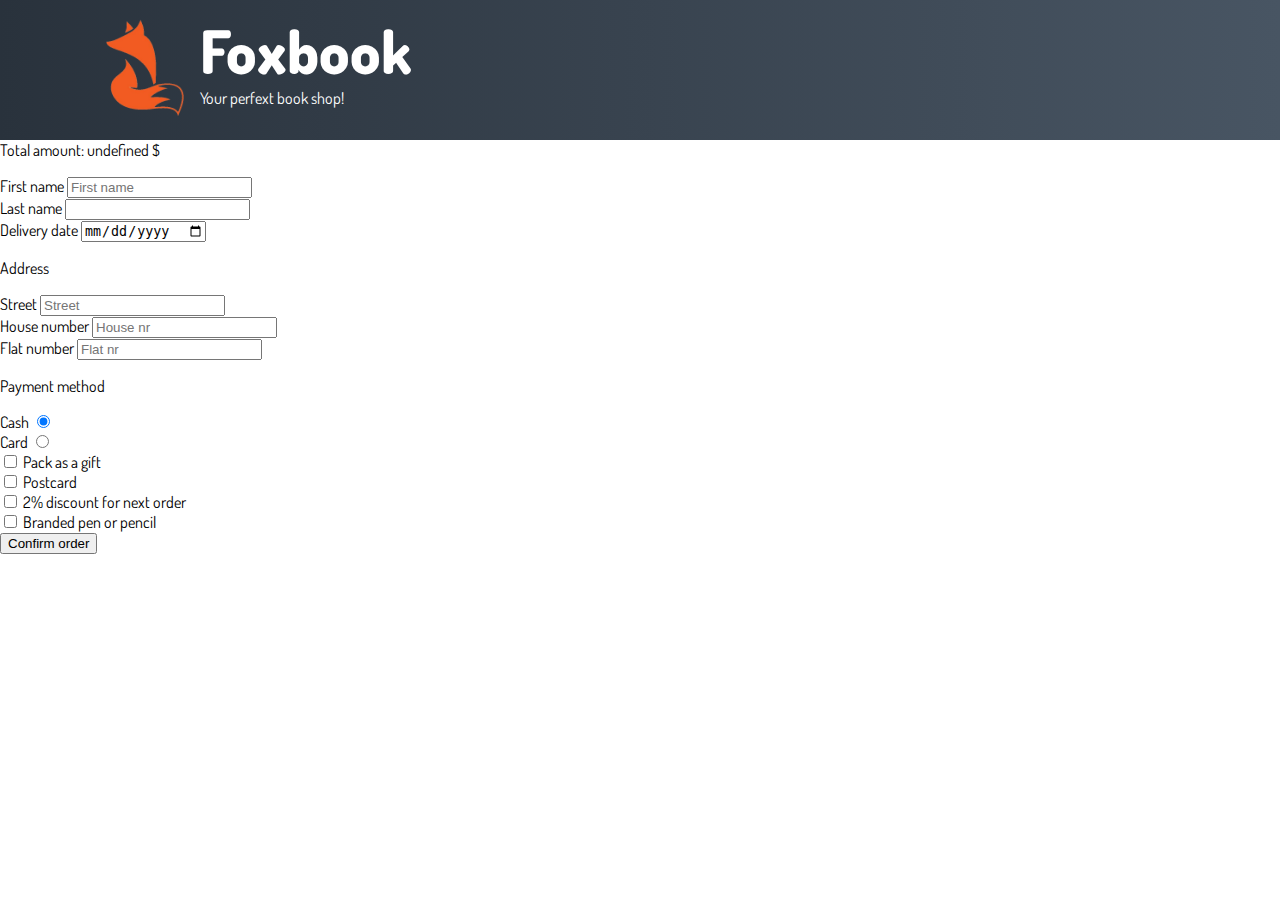
==== pages/delivery/index.html @ 45b572b2 "docs: updated all files" ====
<!DOCTYPE html>
<html lang="en">
<head>
    <meta charset="UTF-8">
    <meta http-equiv="X-UA-Compatible" content="IE=edge">
    <meta name="viewport" content="width=device-width, initial-scale=1.0">
    <title>Delivery</title>
    <link rel="stylesheet" href="./style.css">
    <link rel="stylesheet" href="https://cdnjs.cloudflare.com/ajax/libs/font-awesome/4.7.0/css/font-awesome.min.css">
    <link rel="preconnect" href="https://fonts.googleapis.com">
    <link rel="preconnect" href="https://fonts.gstatic.com" crossorigin>
    <link href="https://fonts.googleapis.com/css2?family=Dosis:wght@200&family=Roboto:ital,wght@1,100&display=swap" rel="stylesheet">
</head>
<body>
    <header>
        <div class="site-logo">
            <div class="logo-header">
                <a href="../main/index.html"><img src="../../assets/logos/fox-logo.png" alt="fox logo"></a>
            </div>
            <div class="header-heading">
                <h1>Foxbook</h1>
                <p>Your perfext book shop!</p>
            </div>
        </div>
    </header>
    <main>
        <div class="delivery-form">
            <div class="form-wrap">
                <form name="delivery-form" action="#">
                    <p class="delivery-total-amount"></p>
                    <div class="fname-wrap">
                        <label for="fname">First name</label>
                        <input type="text" name="shipping" id="fname" placeholder="First name" required><br>
                    </div>
                    <div class="lname-wrap">
                        <label for="lname">Last name</label>
                        <input type="text" name="shipping" id="lname" required><br>
                    </div>
                    <div class="date-wrap">
                        <label for="ddate">Delivery date</label>
                        <input type="date" name="shipping" id="ddate">
                    </div>
                    <div class="address-wrap">
                        <p>Address</p>
                        <div class="street-wrap">
                            <label for="street">Street</label>
                            <input type="text" name="shipping" id="street" placeholder="Street" required><br>
                        </div>
                        <div class="house-wrap">
                            <label for="house">House number</label>
                            <input type="number" name="hoshippinguse" id="house" placeholder="House nr" required><br>
                        </div>
                        <div class="flat-wrap">
                            <label for="flat">Flat number</label>
                            <input type="number" name="shipping" id="flat" placeholder="Flat nr" required><br>
                        </div>
                        <div class="payment-wrap">
                            <p>Payment method</p>
                            <div class="radio-input">
                                <label for="cash">Cash</label>
                                <input type="radio" id="cash" name="shipping" value="cash" checked>
                            </div>
                            <div class="radio-input">
                                <label for="card">Card</label>
                                <input type="radio" id="card" name="shipping" value="card">
                            </div>
                        </div>
                    </div>
                    <div class="present-wrap">
                        <input type="checkbox" id="pack" name="shipping" value="pack">
                        <label for="pack">Pack as a gift</label><br>
                        <input type="checkbox" id="postcard" name="shipping" value="postcard">
                        <label for="postcard">Postcard</label><br>
                        <input type="checkbox" id="discount" name="shipping" value="discount">
                        <label for="discount">2% discount for next order</label><br>
                        <input type="checkbox" id="pen" name="shipping" value="pen">
                        <label for="pen">Branded pen or pencil</label><br>
                    </div>
                    <div class="submit-wrap">
                        <input type="submit" value="Confirm order" name="shipping">
                    </div>
                </form>
            </div>
        </div>
    </main>
    <script src="./index.js"></script>
</body>
</html>
---- pages/delivery/style.css ----
@import url('../main/style.css');

body {
    margin: 0;
    padding: 0;
    font-family: 'Dosis', sans-serif;
}

main {
    margin-top: 140px;
}

/* Header */

header {
    position: absolute;
    top: 0;
    width: 100%;
    height: 140px;
    background: #485563;  /* fallback for old browsers */
    background: linear-gradient(to right, #29323c, #485563); /* W3C, IE 10+/ Edge, Firefox 16+, Chrome 26+, Opera 12+, Safari 7+ */
    display: flex;
    justify-content: space-between;
    color: #fff;
    z-index: 2;
    position: fixed;
}

.site-logo {
    display: flex;
    align-items: center;
    margin-left: 70px;
}

.site-logo h1 {
    color: #FFF;
    font-size: 60px;
    font-weight: 900;
    margin: 0;
    padding: 0;
}

.site-logo p {
    margin: 0;
    padding: 0;
}

.header-heading {
    padding-bottom: 20px;
    margin-left: -20px;
}

.logo-header {
    display: flex;
    align-items: center;
}


.logo-header img {
    height: 150px;
    width: 150px;
}

.shopping-cart {
    position: relative;
    margin-top: 35px;
}

#cart-item {
    display: flex;
    justify-content: flex-end;
}

.fa {
    font-size: 60;
    cursor: pointer;
    padding-right: 80px;
}
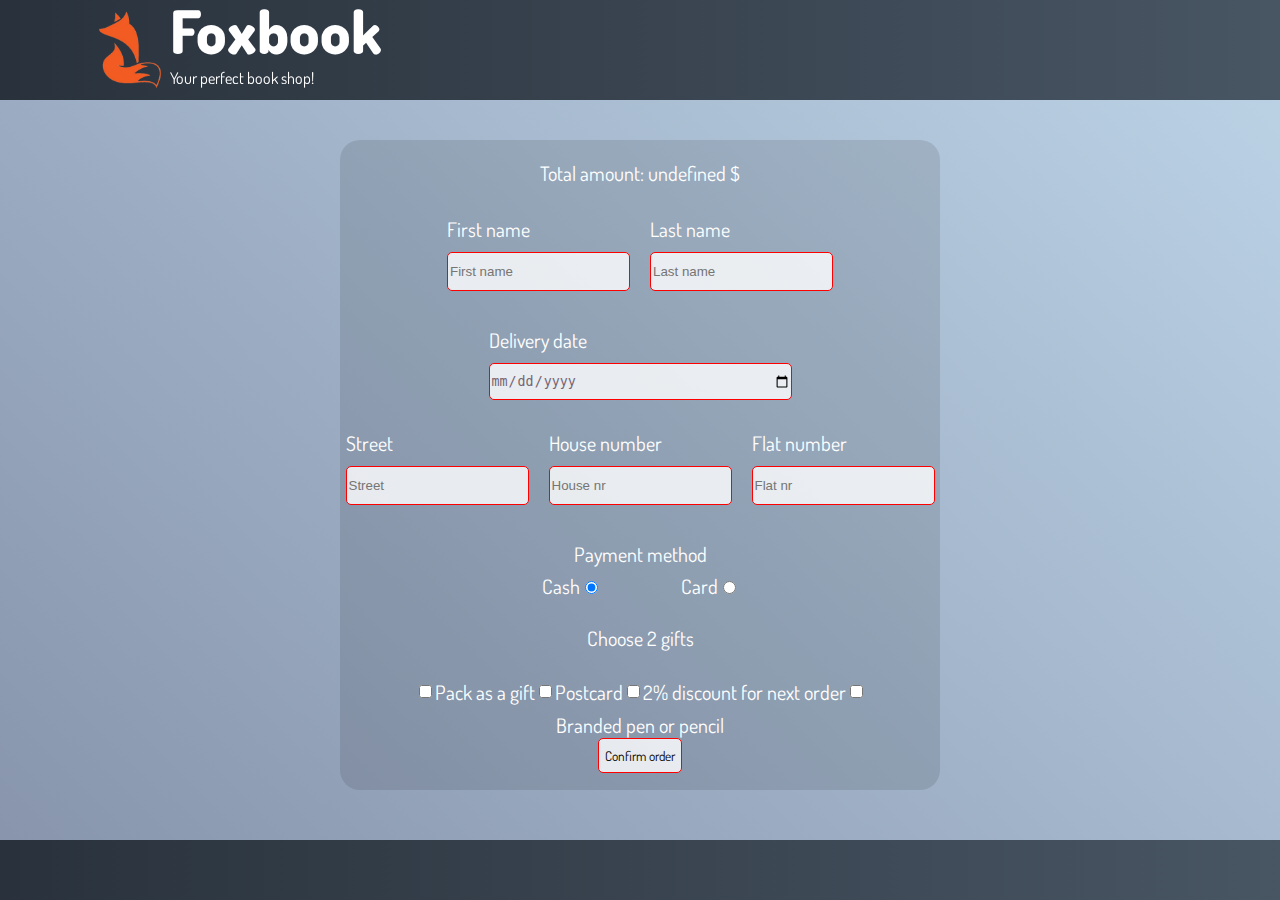
==== commit b7309781: "docs: updated all files" ====
--- a/pages/delivery/index.html
+++ b/pages/delivery/index.html
@@ -1,88 +1,160 @@
 <!DOCTYPE html>
 <html lang="en">
-<head>
-    <meta charset="UTF-8">
-    <meta http-equiv="X-UA-Compatible" content="IE=edge">
-    <meta name="viewport" content="width=device-width, initial-scale=1.0">
+  <head>
+    <meta charset="UTF-8" />
+    <meta http-equiv="X-UA-Compatible" content="IE=edge" />
+    <meta name="viewport" content="width=device-width, initial-scale=1.0" />
     <title>Delivery</title>
-    <link rel="stylesheet" href="./style.css">
-    <link rel="stylesheet" href="https://cdnjs.cloudflare.com/ajax/libs/font-awesome/4.7.0/css/font-awesome.min.css">
-    <link rel="preconnect" href="https://fonts.googleapis.com">
-    <link rel="preconnect" href="https://fonts.gstatic.com" crossorigin>
-    <link href="https://fonts.googleapis.com/css2?family=Dosis:wght@200&family=Roboto:ital,wght@1,100&display=swap" rel="stylesheet">
-</head>
-<body>
+    <link rel="stylesheet" href="./style.css" />
+    <link
+      rel="stylesheet"
+      href="https://cdnjs.cloudflare.com/ajax/libs/font-awesome/4.7.0/css/font-awesome.min.css"
+    />
+    <link rel="preconnect" href="https://fonts.googleapis.com" />
+    <link rel="preconnect" href="https://fonts.gstatic.com" crossorigin />
+    <link
+      href="https://fonts.googleapis.com/css2?family=Dosis:wght@200&family=Roboto:ital,wght@1,100&display=swap"
+      rel="stylesheet"
+    />
+  </head>
+  <body>
     <header>
-        <div class="site-logo">
-            <div class="logo-header">
-                <a href="../main/index.html"><img src="../../assets/logos/fox-logo.png" alt="fox logo"></a>
-            </div>
-            <div class="header-heading">
-                <h1>Foxbook</h1>
-                <p>Your perfext book shop!</p>
-            </div>
+      <div class="site-logo">
+        <div class="logo-header">
+          <a href="../main/index.html"
+            ><img src="../../assets/logos/fox-logo.png" alt="fox logo"
+          /></a>
         </div>
+        <div class="header-heading">
+          <h1>Foxbook</h1>
+          <p>Your perfect book shop!</p>
+        </div>
+      </div>
     </header>
     <main>
-        <div class="delivery-form">
-            <div class="form-wrap">
-                <form name="delivery-form" action="#">
-                    <p class="delivery-total-amount"></p>
-                    <div class="fname-wrap">
-                        <label for="fname">First name</label>
-                        <input type="text" name="shipping" id="fname" placeholder="First name" required><br>
-                    </div>
-                    <div class="lname-wrap">
-                        <label for="lname">Last name</label>
-                        <input type="text" name="shipping" id="lname" required><br>
-                    </div>
-                    <div class="date-wrap">
-                        <label for="ddate">Delivery date</label>
-                        <input type="date" name="shipping" id="ddate">
-                    </div>
-                    <div class="address-wrap">
-                        <p>Address</p>
-                        <div class="street-wrap">
-                            <label for="street">Street</label>
-                            <input type="text" name="shipping" id="street" placeholder="Street" required><br>
-                        </div>
-                        <div class="house-wrap">
-                            <label for="house">House number</label>
-                            <input type="number" name="hoshippinguse" id="house" placeholder="House nr" required><br>
-                        </div>
-                        <div class="flat-wrap">
-                            <label for="flat">Flat number</label>
-                            <input type="number" name="shipping" id="flat" placeholder="Flat nr" required><br>
-                        </div>
-                        <div class="payment-wrap">
-                            <p>Payment method</p>
-                            <div class="radio-input">
-                                <label for="cash">Cash</label>
-                                <input type="radio" id="cash" name="shipping" value="cash" checked>
-                            </div>
-                            <div class="radio-input">
-                                <label for="card">Card</label>
-                                <input type="radio" id="card" name="shipping" value="card">
-                            </div>
-                        </div>
-                    </div>
-                    <div class="present-wrap">
-                        <input type="checkbox" id="pack" name="shipping" value="pack">
-                        <label for="pack">Pack as a gift</label><br>
-                        <input type="checkbox" id="postcard" name="shipping" value="postcard">
-                        <label for="postcard">Postcard</label><br>
-                        <input type="checkbox" id="discount" name="shipping" value="discount">
-                        <label for="discount">2% discount for next order</label><br>
-                        <input type="checkbox" id="pen" name="shipping" value="pen">
-                        <label for="pen">Branded pen or pencil</label><br>
-                    </div>
-                    <div class="submit-wrap">
-                        <input type="submit" value="Confirm order" name="shipping">
-                    </div>
-                </form>
+      <div class="delivery-form" id="form">
+        <div class="form-wrap">
+          <form name="delivery-form" action="#">
+            <p class="delivery-total-amount"></p>
+            <div class="name-wrap">
+              <div class="fname-wrap">
+                <label for="fname">First name</label>
+                <input
+                  type="text"
+                  name="shipping"
+                  id="fname"
+                  placeholder="First name"
+                  pattern="[A-Za-z]{4,}"
+                  minlength="4"
+                  title="Field should contain letters only and have min length of 4 symbols"
+                  required
+                /><br />
+              </div>
+              <div class="lname-wrap">
+                <label for="lname">Last name</label>
+                <input
+                  type="text"
+                  name="shipping"
+                  id="lname"
+                  placeholder="Last name"
+                  pattern="[A-Za-z]{5,}"
+                  title="Field should contain letters only and have min length of 5 symbols"
+                  minlength="5"
+                  required
+                /><br />
+              </div>
             </div>
+            <div class="date-wrap">
+              <label for="ddate" >Delivery date</label>
+              <input type="date" name="shipping" id="ddate" max="2023-11-22" required />
+            </div>
+            <div class="address-wrap">
+              <div class="street-wrap">
+                <label for="street">Street</label>
+                <input
+                  type="text"
+                  name="shipping"
+                  id="street"
+                  placeholder="Street"
+                  pattern="[A-Za-z0-9]{5,}"
+                  title="Field should contain letters and/or numbers and have min length of 5 symbols"
+                  minlength="5"
+                  required
+                /><br />
+              </div>
+              <div class="house-wrap">
+                <label for="house">House number</label>
+                <input
+                  type="number"
+                  name="hoshippinguse"
+                  id="house"
+                  min="0"
+                  placeholder="House nr"
+                  required
+                /><br />
+              </div>
+              <div class="flat-wrap">
+                <label for="flat">Flat number</label>
+                <input
+                  type="text"
+                  name="shipping"
+                  inputmode="numeric"
+                  id="flat"
+                  placeholder="Flat nr"
+                  required
+                /><br />
+              </div>
+            </div>
+            <div class="payment-wrap">
+              <p>Payment method</p>
+              <div class="payment-input">
+                <div class="radio-input">
+                  <label for="cash">Cash</label>
+                  <input
+                    type="radio"
+                    id="cash"
+                    name="shipping"
+                    value="cash"
+                    checked
+                  />
+                </div>
+                <div class="radio-input">
+                  <label for="card">Card</label>
+                  <input type="radio" id="card" name="shipping" value="card" />
+                </div>
+              </div>
+            </div>
+            <div class="present-wrap">
+              <p>Choose 2 gifts</p>
+              <div class="checkbox-wrap">
+                <input type="checkbox" id="pack" name="shipping" value="pack" />
+                <label for="pack">Pack as a gift</label><br />
+                <input
+                  type="checkbox"
+                  id="postcard"
+                  name="shipping"
+                  value="postcard"
+                />
+                <label for="postcard">Postcard</label><br />
+                <input
+                  type="checkbox"
+                  id="discount"
+                  name="shipping"
+                  value="discount"
+                />
+                <label for="discount">2% discount for next order</label><br />
+                <input type="checkbox" id="pen" name="shipping" value="pen" />
+                <label for="pen">Branded pen or pencil</label><br />
+              </div>
+            </div>
+            <div class="submit-wrap">
+              <input id="form-submit" type="submit" value="Confirm order" name="shipping" />
+            </div>
+          </form>
         </div>
     </main>
+    </div>
+    <footer id="footer"></footer>
     <script src="./index.js"></script>
-</body>
-</html>+  </body>
+</html>
--- a/pages/delivery/style.css
+++ b/pages/delivery/style.css
@@ -1,13 +1,8 @@
 @import url('../main/style.css');
-
-body {
-    margin: 0;
-    padding: 0;
-    font-family: 'Dosis', sans-serif;
-}
 
 main {
     margin-top: 140px;
+    height: 700px;
 }
 
 /* Header */
@@ -16,9 +11,8 @@
     position: absolute;
     top: 0;
     width: 100%;
-    height: 140px;
-    background: #485563;  /* fallback for old browsers */
-    background: linear-gradient(to right, #29323c, #485563); /* W3C, IE 10+/ Edge, Firefox 16+, Chrome 26+, Opera 12+, Safari 7+ */
+    height: 100px;
+    background: linear-gradient(to right, #29323c, #485563);
     display: flex;
     justify-content: space-between;
     color: #fff;
@@ -57,13 +51,14 @@
 
 
 .logo-header img {
-    height: 150px;
-    width: 150px;
+    margin-top: 4px;
+    height: 120px;
+    width: 120px;
 }
 
 .shopping-cart {
     position: relative;
-    margin-top: 35px;
+    margin-top: 15px;
 }
 
 #cart-item {
@@ -71,9 +66,121 @@
     justify-content: flex-end;
 }
 
-.fa {
+#cart-item > .fa {
     font-size: 60;
     cursor: pointer;
     padding-right: 80px;
 }
 
+/* Delivery form */
+
+.delivery-form {
+    margin: 20px auto;
+    background: rgba(0, 0, 0, 0.1);
+    width: 600px;
+    height: 650px;
+    font-size: 20px;
+    border-radius: 20px;
+}
+
+input {
+    height: 35px;
+    border-radius: 5px;
+    border: none;
+    background-color: rgba(255, 255, 255, 0.8);
+}
+
+input:invalid {
+    border: red solid 1px;
+}
+
+.form-wrap {
+    margin: 0px auto;
+}
+
+form {
+    margin: 0px auto;
+    display: flex;
+    flex-direction: column;
+    align-items: center;
+    color: #FFF;
+}
+
+.present-wrap {
+    display: flex;
+}
+
+.name-wrap {
+    display: flex;
+}
+
+.fname-wrap, .lname-wrap, .street-wrap, .house-wrap, .flat-wrap {
+    padding: 10px;
+    display: flex;
+    flex-direction: column;
+    justify-content: space-between;
+}
+
+.fname-wrap label,
+.lname-wrap label,
+.date-wrap label,
+.street-wrap label,
+.house-wrap label,
+.flat-wrap label {
+    padding-bottom: 10px;
+}
+
+.date-wrap {
+    display: flex;
+    flex-direction: column;
+}
+
+.date-wrap input {
+    width: 300px;
+    color: #756573;
+}
+
+.address-wrap {
+    display: flex;
+    margin-top: 20px;
+}
+
+.payment-wrap p {
+    text-align: center;
+    margin: 0;
+}
+
+.payment-input {
+    display: flex;
+}
+
+.radio-input {
+    display: flex;
+    justify-content: center;
+    align-items: center;
+    padding: 0px 40px;
+}
+
+.present-wrap {
+    display: flex;
+    flex-direction: column;
+    justify-content: center;
+    align-items: center;
+}
+
+.checkbox-wrap {
+    display: flex;
+    justify-content: center;
+    align-items: center;
+    flex-wrap: wrap;
+
+}
+
+#form-submit {
+    border: 1px solid red;
+    font-family: 'Dosis', sans-serif;
+}
+
+
+
+
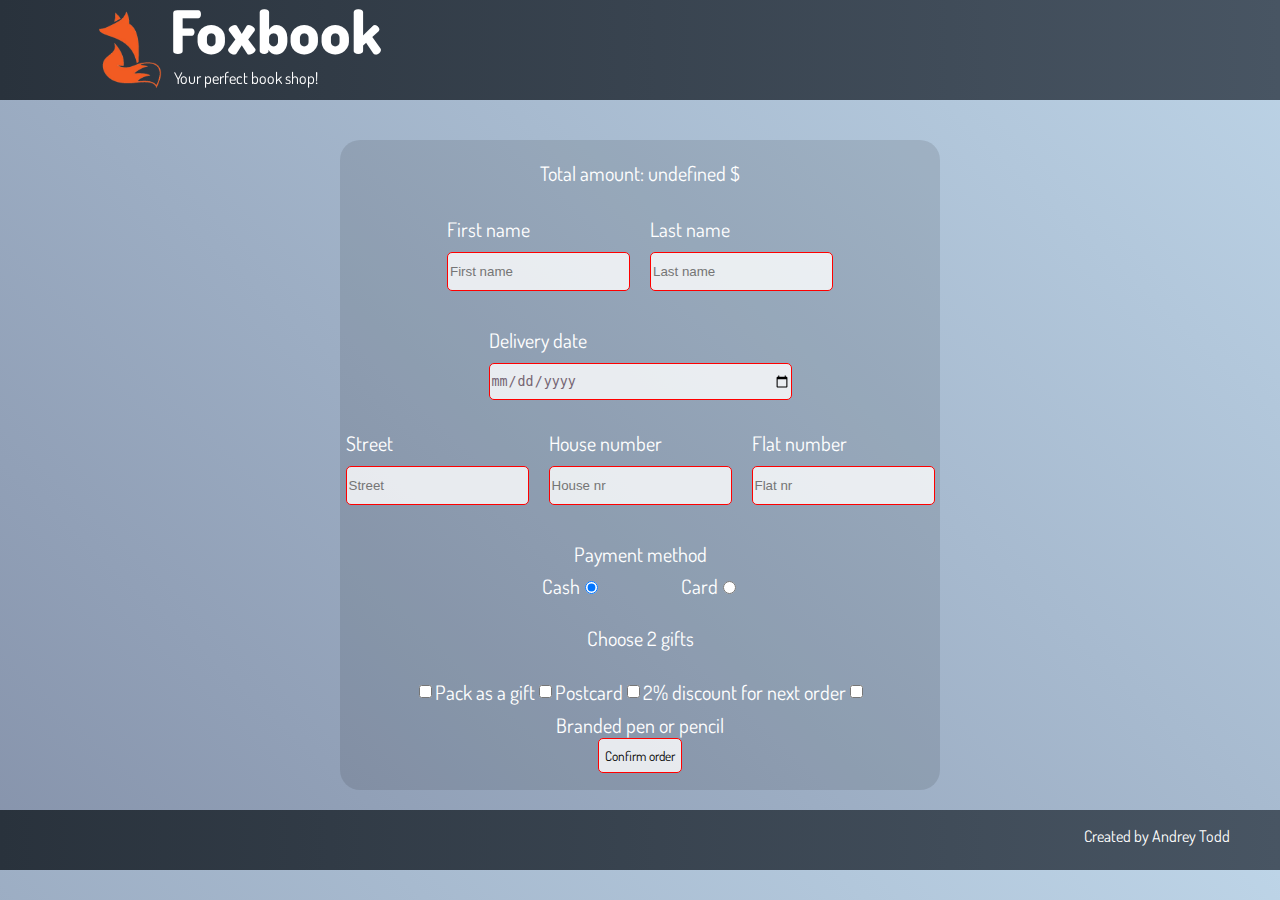
==== commit 9ca82664: "docs: small style updates" ====
--- a/pages/delivery/index.html
+++ b/pages/delivery/index.html
@@ -154,7 +154,9 @@
         </div>
     </main>
     </div>
-    <footer id="footer"></footer>
+    <footer id="footer">
+      <p>Created by Andrey Todd</p>
+    </footer>
     <script src="./index.js"></script>
   </body>
 </html>
--- a/pages/delivery/style.css
+++ b/pages/delivery/style.css
@@ -2,7 +2,7 @@
 
 main {
     margin-top: 140px;
-    height: 700px;
+    height: 100%;
 }
 
 /* Header */
@@ -42,6 +42,10 @@
 .header-heading {
     padding-bottom: 20px;
     margin-left: -20px;
+}
+
+.header-heading p {
+    padding-left: 4px;
 }
 
 .logo-header {
